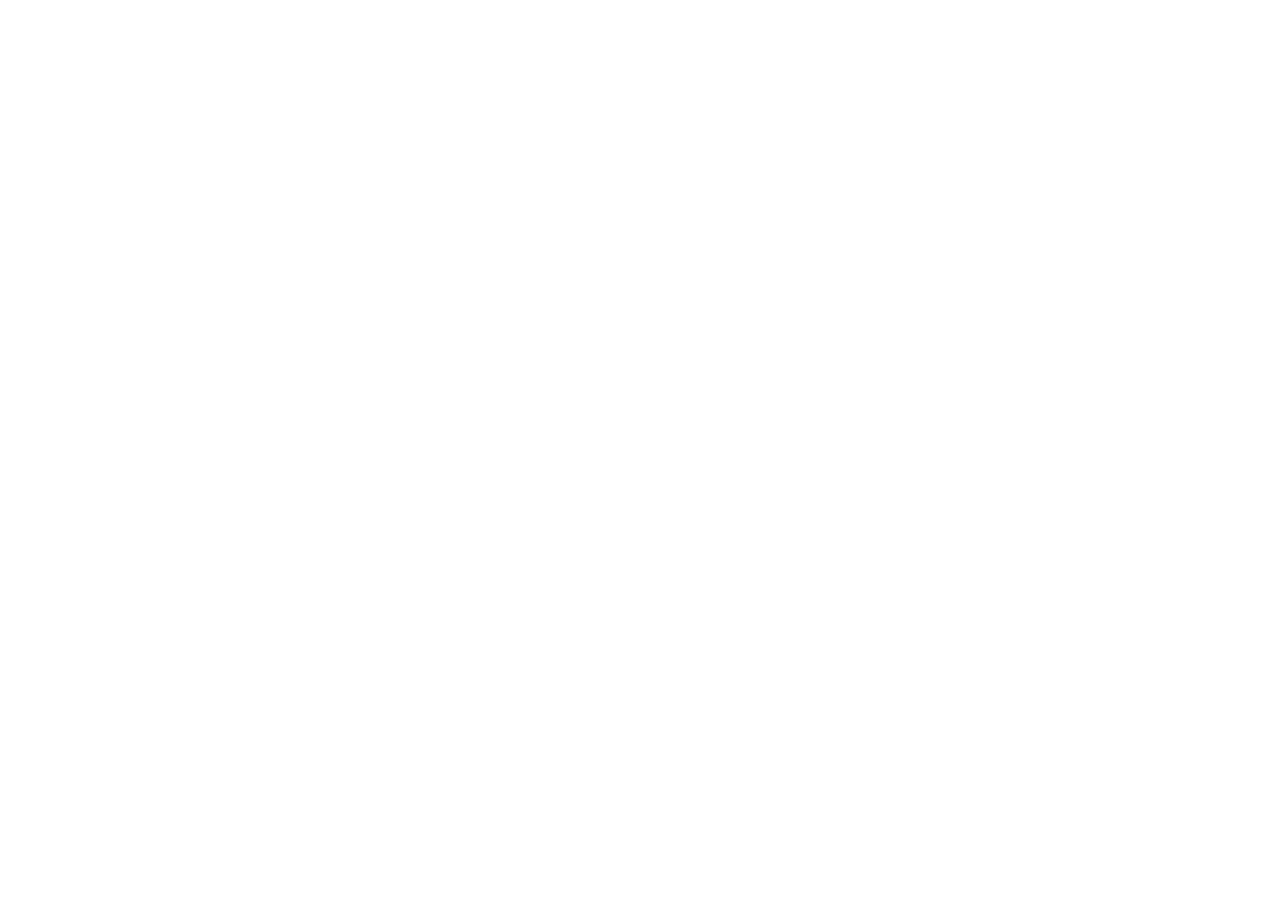
==== gmaps.html @ 624f7b90 "testing gmaps" ====
<!DOCTYPE html>
<html>
  <head>
    <meta name="viewport" content="initial-scale=1.0, user-scalable=no" />
    <style type="text/css">
      html { height: 100% }
      body { height: 100%; margin: 0; padding: 0 }
      #map-canvas { height: 340px; width: 400px; }
    </style>
    <script type="text/javascript"
      src="https://maps.googleapis.com/maps/api/js?key=AIzaSyAIGe5unWNEDISu8fKc27k_vZBQhomjZrU&sensor=true">
    </script>
    <script type="text/javascript">
      var map;
      function initialize(position) {
        var mapOptions = {
          center: new google.maps.LatLng(position.coords.latitude, position.coords.longitude),
          zoom: 15,
          disableDefaultUI: true,
          mapTypeId: google.maps.MapTypeId.ROADMAP
        };
        map = new google.maps.Map(document.getElementById("map-canvas"),
            mapOptions);
      }
      //google.maps.event.addDomListener(window, 'load', initialize);
      var watcher, options, initialized
      initialized = false
        options = {
          enableHighAccuracy: false,
          timeout: 5000,
          maximumAge: 0
        };
        if (navigator.geolocation) {
          watcher = navigator.geolocation.watchPosition(displayPosition, displayError, options);
        }
        else {
          alert("Geolocation is not supported by this browser");
        }

        function displayPosition(position) {
            console.log(position)
            if (initialized){
                map.setCenter(new google.maps.LatLng(position.coords.latitude, position.coords.longitude))
            } else {
                initialize(position)
                initialized = true
            }
        }
        function displayError(error){
            console.log(error)
        }

    </script>
  </head>
  <body>
    <div id="map-canvas"/>
  </body>
</html>
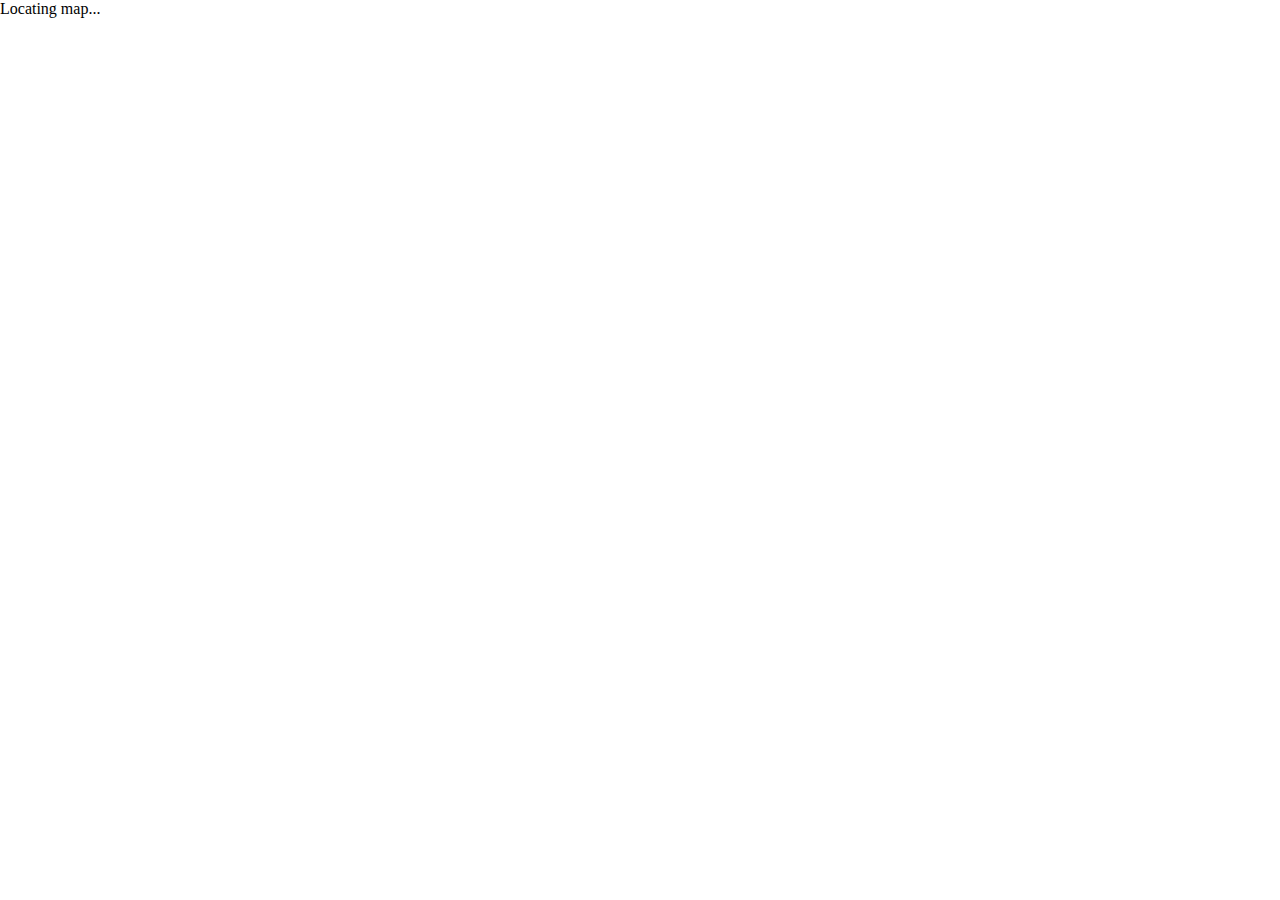
==== commit b66801ec: "added polyline drawing and re-org of code" ====
--- a/gmaps.html
+++ b/gmaps.html
@@ -5,54 +5,62 @@
     <style type="text/css">
       html { height: 100% }
       body { height: 100%; margin: 0; padding: 0 }
-      #map-canvas { height: 340px; width: 400px; }
+      #map-canvas { height: 340px; width: 100%; }
     </style>
     <script type="text/javascript"
       src="https://maps.googleapis.com/maps/api/js?key=AIzaSyAIGe5unWNEDISu8fKc27k_vZBQhomjZrU&sensor=true">
     </script>
     <script type="text/javascript">
-      var map;
-      function initialize(position) {
+    var map, poly;
+    function initialize(position) {
         var mapOptions = {
-          center: new google.maps.LatLng(position.coords.latitude, position.coords.longitude),
-          zoom: 15,
-          disableDefaultUI: true,
-          mapTypeId: google.maps.MapTypeId.ROADMAP
+            center: new google.maps.LatLng(position.coords.latitude, position.coords.longitude),
+            zoom: 15,
+            disableDefaultUI: true,
+            mapTypeId: google.maps.MapTypeId.ROADMAP
         };
-        map = new google.maps.Map(document.getElementById("map-canvas"),
-            mapOptions);
-      }
-      //google.maps.event.addDomListener(window, 'load', initialize);
-      var watcher, options, initialized
-      initialized = false
-        options = {
-          enableHighAccuracy: false,
-          timeout: 5000,
-          maximumAge: 0
+        map = new google.maps.Map(document.getElementById("map-canvas"), mapOptions);
+
+        var polyOptions = {
+            strokeColor: '#000000',
+            strokeOpacity: 1.0,
+            strokeWeight: 3
+        }
+        poly = new google.maps.Polyline(polyOptions);
+        poly.setMap(map);
+    }
+    function displayPosition(position) {
+        console.log(position)
+        if (initialized){
+            var loc = new google.maps.LatLng(position.coords.latitude, position.coords.longitude)
+            map.setCenter(loc)
+            poly.getPath().push(loc)
+            
+        } else {
+            initialize(position)
+            initialized = true
+        }
+    }
+    function displayError(error){
+        console.log(error)
+    }
+
+    if (navigator.geolocation) {
+        var watcher, options, initialized
+        initialized = false
+        watcherOptions = {
+            enableHighAccuracy: false,
+            timeout: 5000,
+            maximumAge: 15000
         };
-        if (navigator.geolocation) {
-          watcher = navigator.geolocation.watchPosition(displayPosition, displayError, options);
-        }
-        else {
-          alert("Geolocation is not supported by this browser");
-        }
-
-        function displayPosition(position) {
-            console.log(position)
-            if (initialized){
-                map.setCenter(new google.maps.LatLng(position.coords.latitude, position.coords.longitude))
-            } else {
-                initialize(position)
-                initialized = true
-            }
-        }
-        function displayError(error){
-            console.log(error)
-        }
-
+        watcher = navigator.geolocation.watchPosition(displayPosition, displayError, watcherOptions);
+    }
+    else {
+        alert("Geolocation is not supported by this browser");
+    }
     </script>
   </head>
   <body>
-    <div id="map-canvas"/>
+    <div id="map-canvas">Locating map...</div>
   </body>
 </html>
